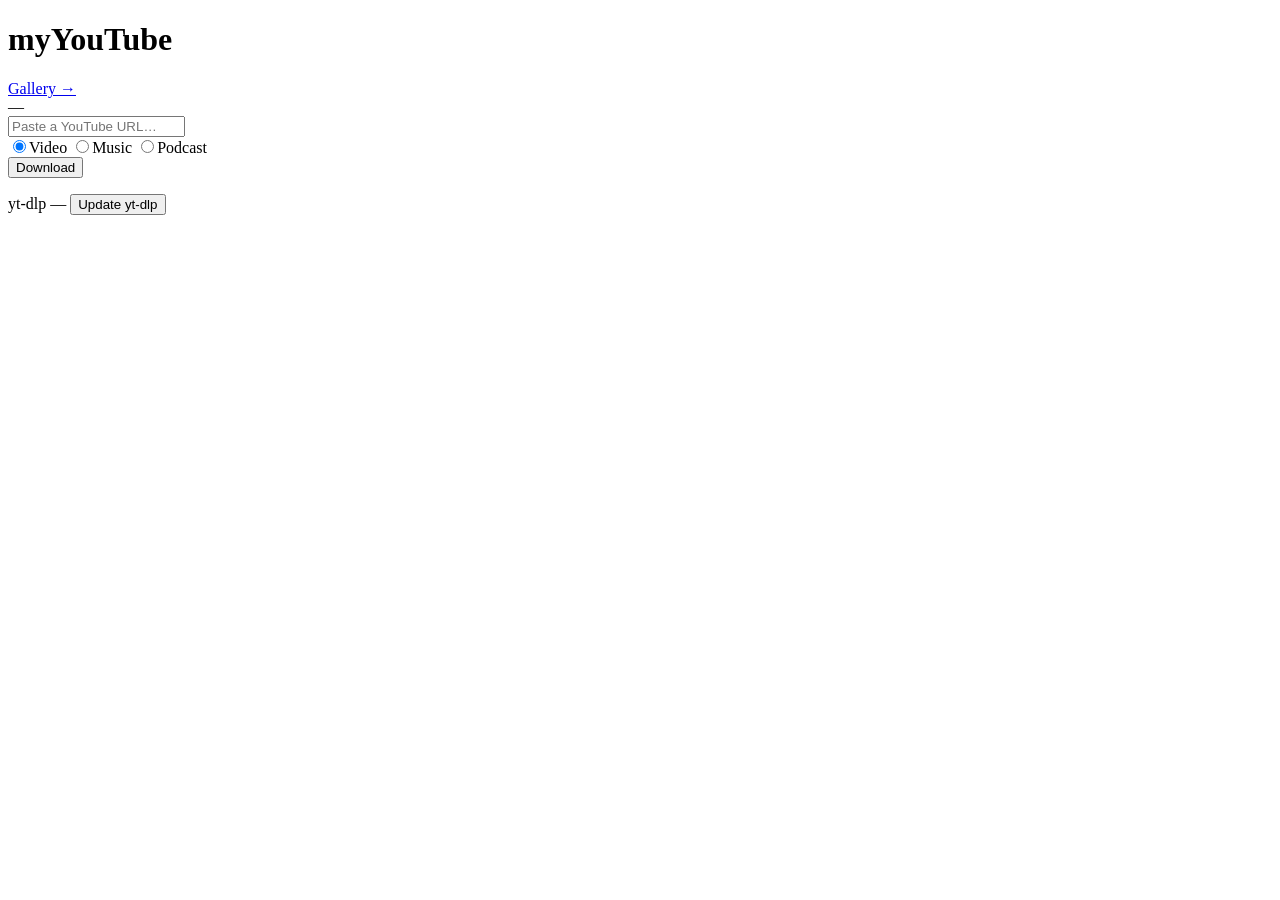
==== server/web/index.html @ 9e2bb549 "Add in-app "Update yt-dlp" button - POST /api/update-ytdlp runs pip install -U yt-dlp, compares runn" ====
<!DOCTYPE html>
<html lang="en">
<head>
  <meta charset="utf-8" />
  <meta name="viewport" content="width=device-width, initial-scale=1, viewport-fit=cover" />
  <meta name="theme-color" content="#0f0f0f" />
  <meta name="mobile-web-app-capable" content="yes" />
  <meta name="apple-mobile-web-app-capable" content="yes" />
  <link rel="manifest" href="/manifest.json" />
  <link rel="icon" href="/icon.svg" type="image/svg+xml" />
  <link rel="apple-touch-icon" href="/icon.svg" />
  <link rel="stylesheet" href="/style.css" />
  <title>myYouTube</title>
</head>
<body>
  <header>
    <div class="topbar">
      <h1>myYouTube</h1>
      <a class="navlink" href="/gallery.html">Gallery &rarr;</a>
    </div>
    <div id="storage">
      <div class="bar" id="storage-bar">
        <div class="seg cat-video" id="seg-video"></div>
        <div class="seg cat-music" id="seg-music"></div>
        <div class="seg cat-podcast" id="seg-podcast"></div>
      </div>
      <span id="storage-text">—</span>
    </div>
    <div id="storage-legend" class="legend"></div>
  </header>

  <form id="dl-form" autocomplete="off">
    <input id="url" type="url" inputmode="url" placeholder="Paste a YouTube URL…" required />
    <div class="form-row">
      <div class="segment" id="category">
        <label><input type="radio" name="category" value="video" checked /><span>Video</span></label>
        <label><input type="radio" name="category" value="music" /><span>Music</span></label>
        <label><input type="radio" name="category" value="podcast" /><span>Podcast</span></label>
      </div>
      <button type="submit">Download</button>
    </div>
  </form>

  <ul id="videos"></ul>

  <footer id="footer">
    <span id="ytdlp-version">yt-dlp —</span>
    <button id="update-btn" class="btn ghost" type="button">Update yt-dlp</button>
  </footer>

  <script src="/common.js"></script>
  <script src="/app.js"></script>
</body>
</html>
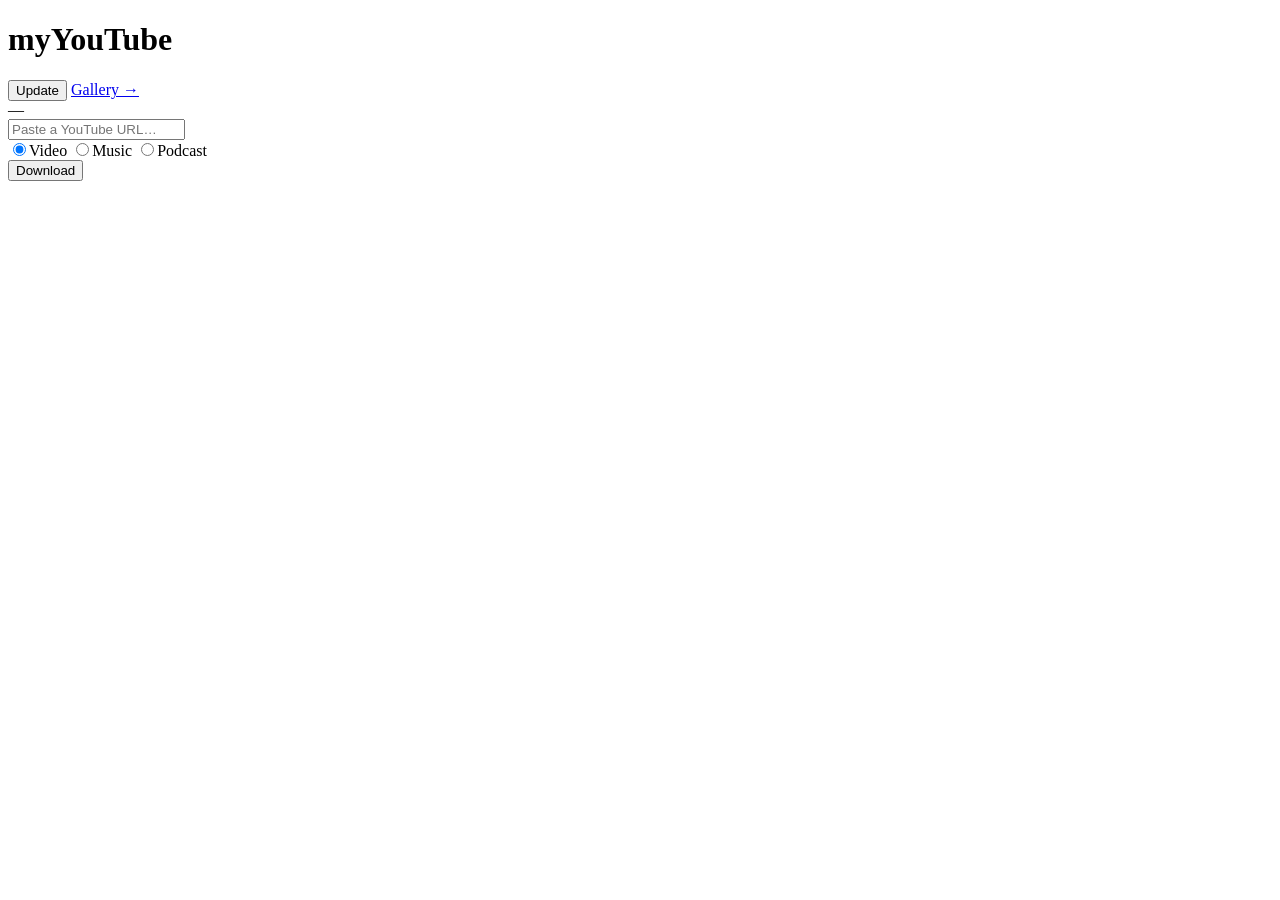
==== commit 8c6ced5b: "Move yt-dlp Update to a header link Replace the footer with a plain-text white "Update" link in the " ====
--- a/server/web/index.html
+++ b/server/web/index.html
@@ -16,7 +16,10 @@
   <header>
     <div class="topbar">
       <h1>myYouTube</h1>
-      <a class="navlink" href="/gallery.html">Gallery &rarr;</a>
+      <nav class="nav">
+        <button id="update-btn" class="navlink plain" type="button">Update</button>
+        <a class="navlink" href="/gallery.html">Gallery &rarr;</a>
+      </nav>
     </div>
     <div id="storage">
       <div class="bar" id="storage-bar">
@@ -43,11 +46,6 @@
 
   <ul id="videos"></ul>
 
-  <footer id="footer">
-    <span id="ytdlp-version">yt-dlp —</span>
-    <button id="update-btn" class="btn ghost" type="button">Update yt-dlp</button>
-  </footer>
-
   <script src="/common.js"></script>
   <script src="/app.js"></script>
 </body>
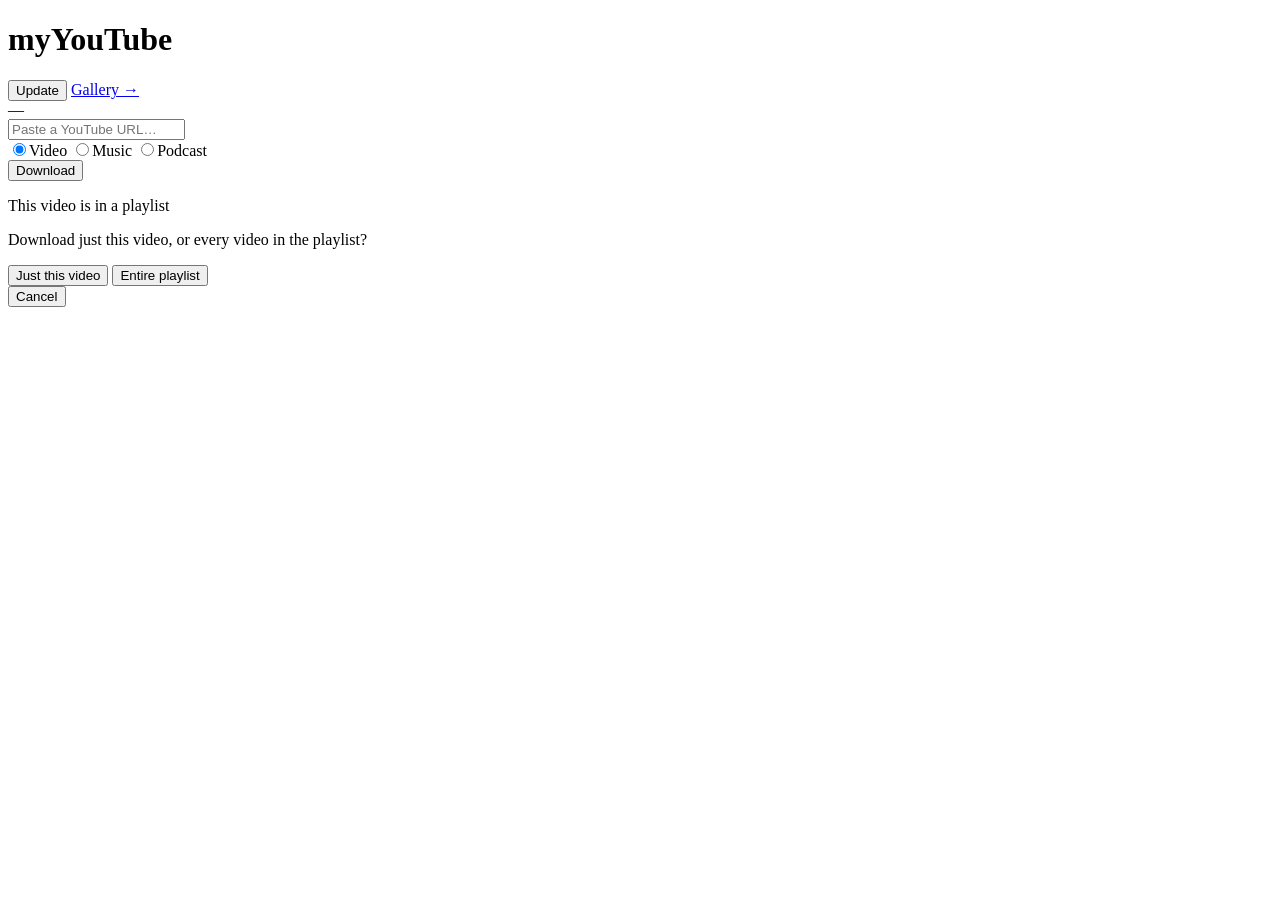
==== commit 1bea649f: "Support playlist downloads - Bare playlist URL: every entry is enqueued as its own single-video down" ====
--- a/server/web/index.html
+++ b/server/web/index.html
@@ -46,6 +46,19 @@
 
   <ul id="videos"></ul>
 
+  <div id="playlist-modal" class="modal hidden" aria-hidden="true">
+    <div class="modal-backdrop" id="playlist-backdrop"></div>
+    <div class="dialog">
+      <p class="dialog-title">This video is in a playlist</p>
+      <p class="dialog-text">Download just this video, or every video in the playlist?</p>
+      <div class="dialog-actions">
+        <button id="pl-single" class="btn secondary" type="button">Just this video</button>
+        <button id="pl-all" class="btn" type="button">Entire playlist</button>
+      </div>
+      <button id="pl-cancel" class="dialog-cancel" type="button">Cancel</button>
+    </div>
+  </div>
+
   <script src="/common.js"></script>
   <script src="/app.js"></script>
 </body>
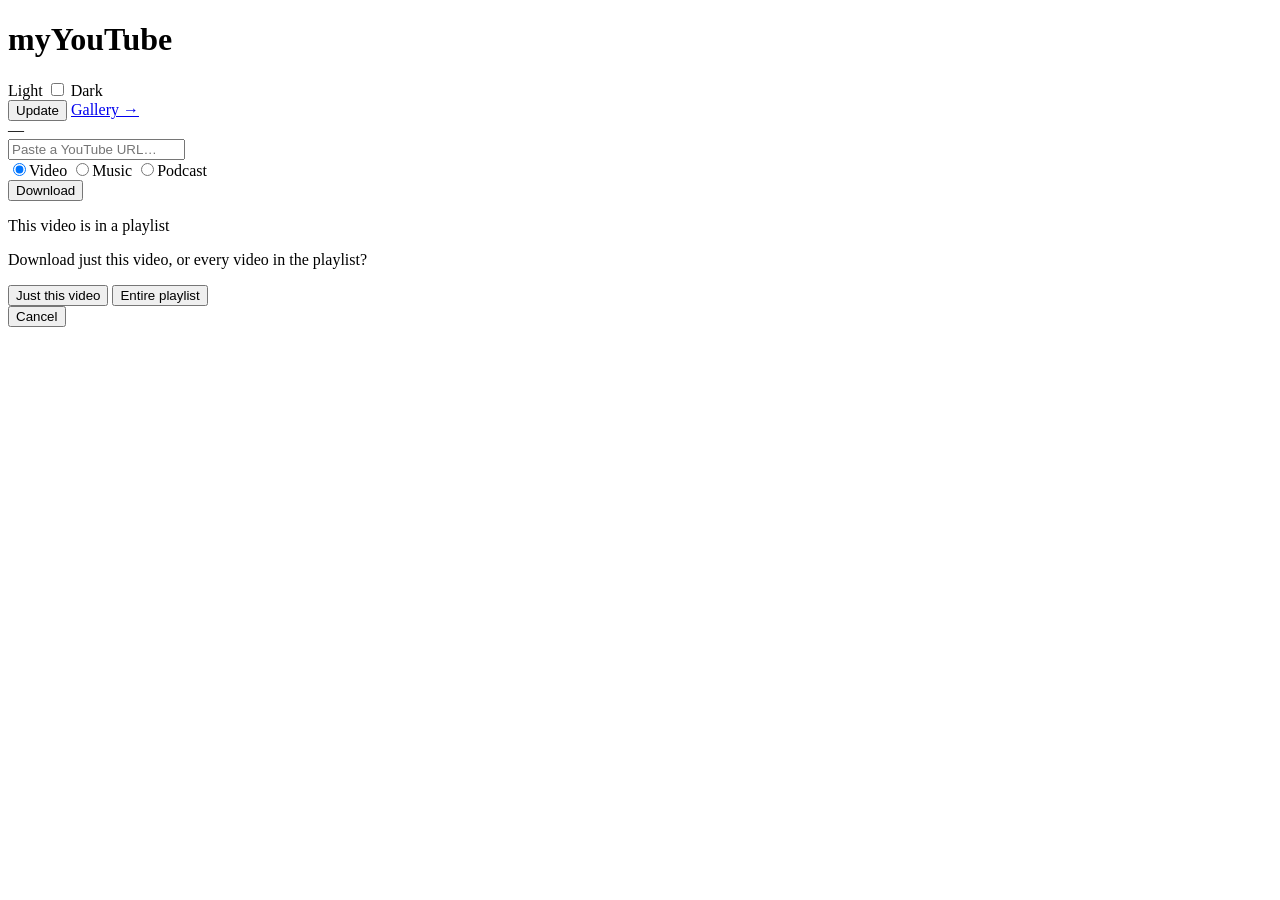
==== commit 710a85e2: "Dark/light toggle + per-tab gallery colors - Add a Light/Dark switch centered in the top bar on both" ====
--- a/server/web/index.html
+++ b/server/web/index.html
@@ -3,6 +3,7 @@
 <head>
   <meta charset="utf-8" />
   <meta name="viewport" content="width=device-width, initial-scale=1, viewport-fit=cover" />
+  <script>try{document.documentElement.dataset.theme=localStorage.getItem("myyt_theme")||"dark";}catch(e){}</script>
   <meta name="theme-color" content="#0f0f0f" />
   <meta name="mobile-web-app-capable" content="yes" />
   <meta name="apple-mobile-web-app-capable" content="yes" />
@@ -16,6 +17,11 @@
   <header>
     <div class="topbar">
       <h1>myYouTube</h1>
+      <div class="theme-toggle">
+        <span class="theme-label">Light</span>
+        <label class="switch"><input type="checkbox" id="theme-switch" aria-label="Toggle dark mode" /><span class="slider"></span></label>
+        <span class="theme-label">Dark</span>
+      </div>
       <nav class="nav">
         <button id="update-btn" class="navlink plain" type="button">Update</button>
         <a class="navlink" href="/gallery.html">Gallery &rarr;</a>
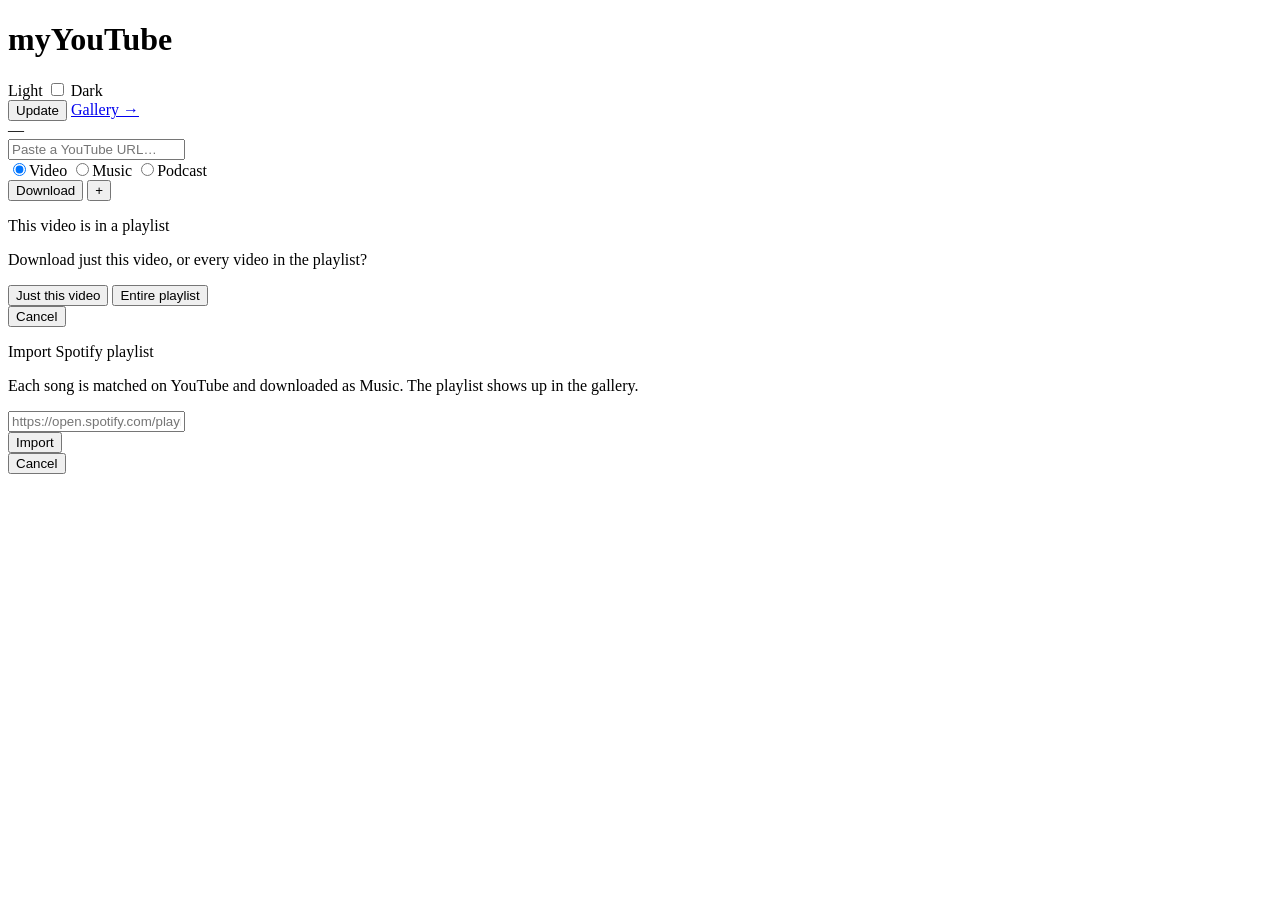
==== commit f4ae8cf0: "Spotify playlist import A green "+" next to Download opens an import dialog for a Spotify playlist U" ====
--- a/server/web/index.html
+++ b/server/web/index.html
@@ -47,6 +47,7 @@
         <label><input type="radio" name="category" value="podcast" /><span>Podcast</span></label>
       </div>
       <button type="submit">Download</button>
+      <button type="button" id="spotify-btn" class="btn spotify" title="Import Spotify playlist" aria-label="Import Spotify playlist">+</button>
     </div>
   </form>
 
@@ -65,6 +66,19 @@
     </div>
   </div>
 
+  <div id="spotify-modal" class="modal hidden" aria-hidden="true">
+    <div class="modal-backdrop" id="spotify-backdrop"></div>
+    <div class="dialog">
+      <p class="dialog-title">Import Spotify playlist</p>
+      <p class="dialog-text">Each song is matched on YouTube and downloaded as Music. The playlist shows up in the gallery.</p>
+      <input id="spotify-url" type="url" inputmode="url" placeholder="https://open.spotify.com/playlist/…" />
+      <div class="dialog-actions">
+        <button id="spotify-import" class="btn spotify-solid" type="button">Import</button>
+      </div>
+      <button id="spotify-cancel" class="dialog-cancel" type="button">Cancel</button>
+    </div>
+  </div>
+
   <script src="/common.js"></script>
   <script src="/app.js"></script>
 </body>
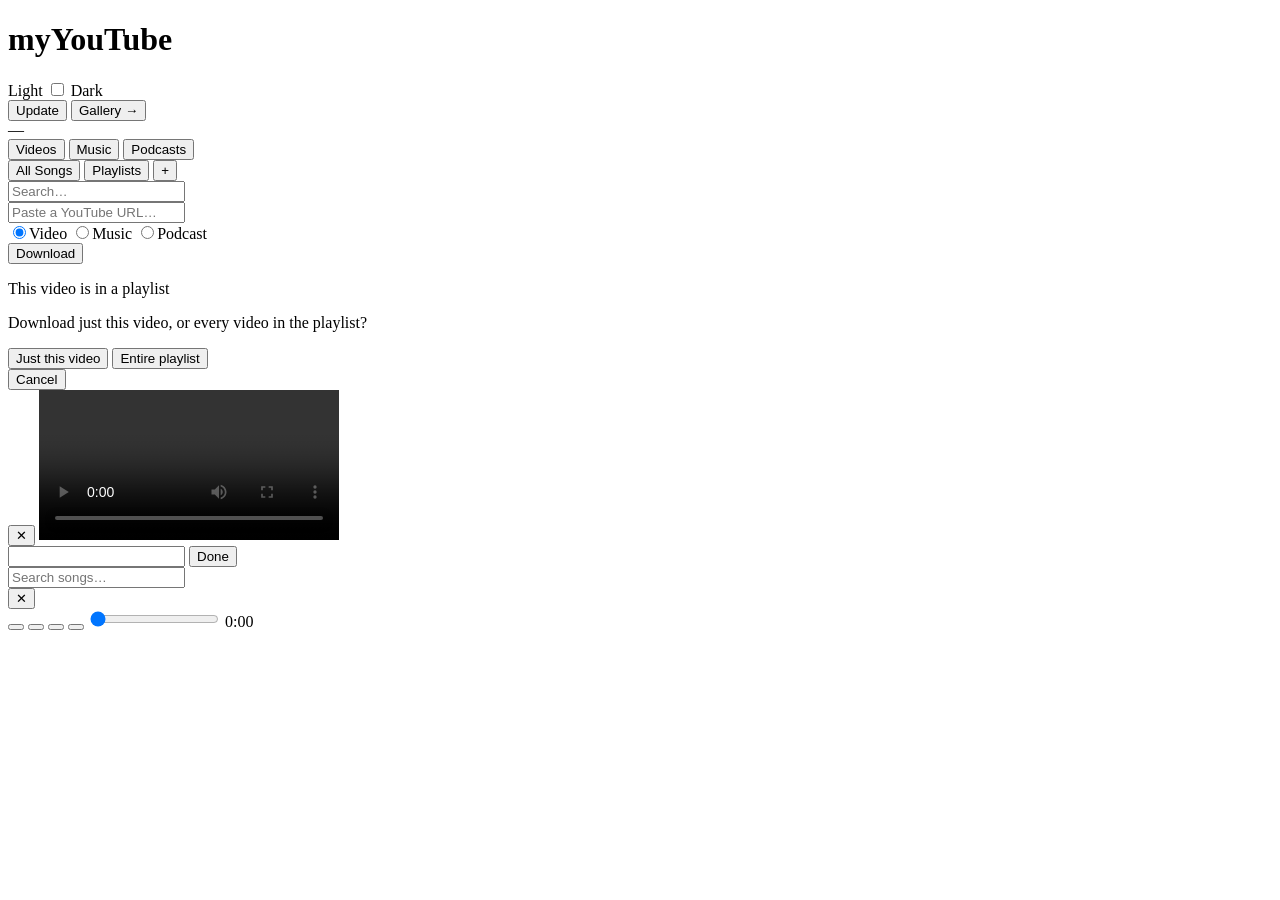
==== commit fd53b58c: "Keep music playing when switching views (single-page app) The Download page and Gallery were separat" ====
--- a/server/web/index.html
+++ b/server/web/index.html
@@ -13,10 +13,10 @@
   <link rel="stylesheet" href="/style.css" />
   <title>myYouTube</title>
 </head>
-<body>
+<body data-view="download">
   <header>
     <div class="topbar">
-      <h1>myYouTube</h1>
+      <h1 id="page-title">myYouTube</h1>
       <div class="theme-toggle">
         <span class="theme-label">Light</span>
         <label class="switch"><input type="checkbox" id="theme-switch" aria-label="Toggle dark mode" /><span class="slider"></span></label>
@@ -24,10 +24,12 @@
       </div>
       <nav class="nav">
         <button id="update-btn" class="navlink plain" type="button">Update</button>
-        <a class="navlink" href="/gallery.html">Gallery &rarr;</a>
+        <button id="view-toggle" class="navlink" type="button">Gallery &rarr;</button>
       </nav>
     </div>
-    <div id="storage">
+
+    <!-- download view header -->
+    <div id="storage" class="dl-only">
       <div class="bar" id="storage-bar">
         <div class="seg cat-video" id="seg-video"></div>
         <div class="seg cat-music" id="seg-music"></div>
@@ -35,10 +37,24 @@
       </div>
       <span id="storage-text">—</span>
     </div>
-    <div id="storage-legend" class="legend"></div>
+    <div id="storage-legend" class="legend dl-only"></div>
+
+    <!-- gallery view header -->
+    <nav class="tabs gal-only" id="tabs">
+      <button class="tab active" data-cat="video">Videos</button>
+      <button class="tab" data-cat="music">Music</button>
+      <button class="tab" data-cat="podcast">Podcasts</button>
+    </nav>
+    <div class="tabs sub-tabs hidden gal-only" id="music-modes">
+      <button class="tab active" type="button" data-mode="allsongs">All Songs</button>
+      <button class="tab" type="button" data-mode="playlists">Playlists</button>
+      <button class="tab mode-add hidden" type="button" id="mode-add" aria-label="New playlist">+</button>
+    </div>
+    <input id="search" class="search gal-only" type="search" placeholder="Search…" aria-label="Search" />
   </header>
 
-  <form id="dl-form" autocomplete="off">
+  <!-- download view -->
+  <form id="dl-form" class="dl-only" autocomplete="off">
     <input id="url" type="url" inputmode="url" placeholder="Paste a YouTube URL…" required />
     <div class="form-row">
       <div class="segment" id="category">
@@ -47,12 +63,14 @@
         <label><input type="radio" name="category" value="podcast" /><span>Podcast</span></label>
       </div>
       <button type="submit">Download</button>
-      <button type="button" id="spotify-btn" class="btn spotify" title="Import Spotify playlist" aria-label="Import Spotify playlist">+</button>
     </div>
   </form>
+  <ul id="videos" class="dl-only"></ul>
 
-  <ul id="videos"></ul>
+  <!-- gallery view -->
+  <div id="grid" class="grid gal-only"></div>
 
+  <!-- dialogs -->
   <div id="playlist-modal" class="modal hidden" aria-hidden="true">
     <div class="modal-backdrop" id="playlist-backdrop"></div>
     <div class="dialog">
@@ -66,20 +84,46 @@
     </div>
   </div>
 
-  <div id="spotify-modal" class="modal hidden" aria-hidden="true">
-    <div class="modal-backdrop" id="spotify-backdrop"></div>
-    <div class="dialog">
-      <p class="dialog-title">Import Spotify playlist</p>
-      <p class="dialog-text">Each song is matched on YouTube and downloaded as Music. The playlist shows up in the gallery.</p>
-      <input id="spotify-url" type="url" inputmode="url" placeholder="https://open.spotify.com/playlist/…" />
-      <div class="dialog-actions">
-        <button id="spotify-import" class="btn spotify-solid" type="button">Import</button>
+  <div id="video-modal" class="modal hidden" aria-hidden="true">
+    <div class="modal-backdrop" id="modal-backdrop"></div>
+    <div class="modal-body">
+      <button id="modal-close" class="modal-close" type="button" aria-label="Close">&#10005;</button>
+      <video id="video" controls playsinline></video>
+    </div>
+  </div>
+
+  <div id="addsongs-modal" class="modal hidden" aria-hidden="true">
+    <div class="modal-backdrop" id="addsongs-backdrop"></div>
+    <div class="sheet">
+      <div class="sheet-head">
+        <input id="addsongs-name" class="sheet-name" type="text" aria-label="Playlist name" />
+        <button id="addsongs-close" class="sheet-done" type="button">Done</button>
       </div>
-      <button id="spotify-cancel" class="dialog-cancel" type="button">Cancel</button>
+      <input id="addsongs-search" class="sheet-search" type="search" placeholder="Search songs…" aria-label="Search songs" />
+      <div id="addsongs-list" class="addsongs-list"></div>
     </div>
+  </div>
+
+  <!-- Bottom-pinned audio player: lives outside both views, so switching
+       between Download and Gallery never interrupts playback. -->
+  <div id="player" class="player hidden" aria-hidden="true">
+    <div class="player-row1">
+      <div id="player-title" class="player-title"></div>
+      <button id="player-close" class="player-btn" type="button" aria-label="Close player">&#10005;</button>
+    </div>
+    <div class="player-row2">
+      <button id="player-shuffle" class="player-btn" type="button" aria-label="Toggle shuffle"></button>
+      <button id="player-prev" class="player-btn" type="button" aria-label="Previous song"></button>
+      <button id="player-toggle" class="player-btn" type="button" aria-label="Play or pause"></button>
+      <button id="player-next" class="player-btn" type="button" aria-label="Next song"></button>
+      <input id="player-seek" class="player-seek" type="range" min="0" max="1000" value="0" step="1" aria-label="Seek" />
+      <span id="player-time" class="player-time">0:00</span>
+    </div>
+    <audio id="audio" preload="metadata"></audio>
   </div>
 
   <script src="/common.js"></script>
   <script src="/app.js"></script>
+  <script src="/gallery.js"></script>
 </body>
 </html>
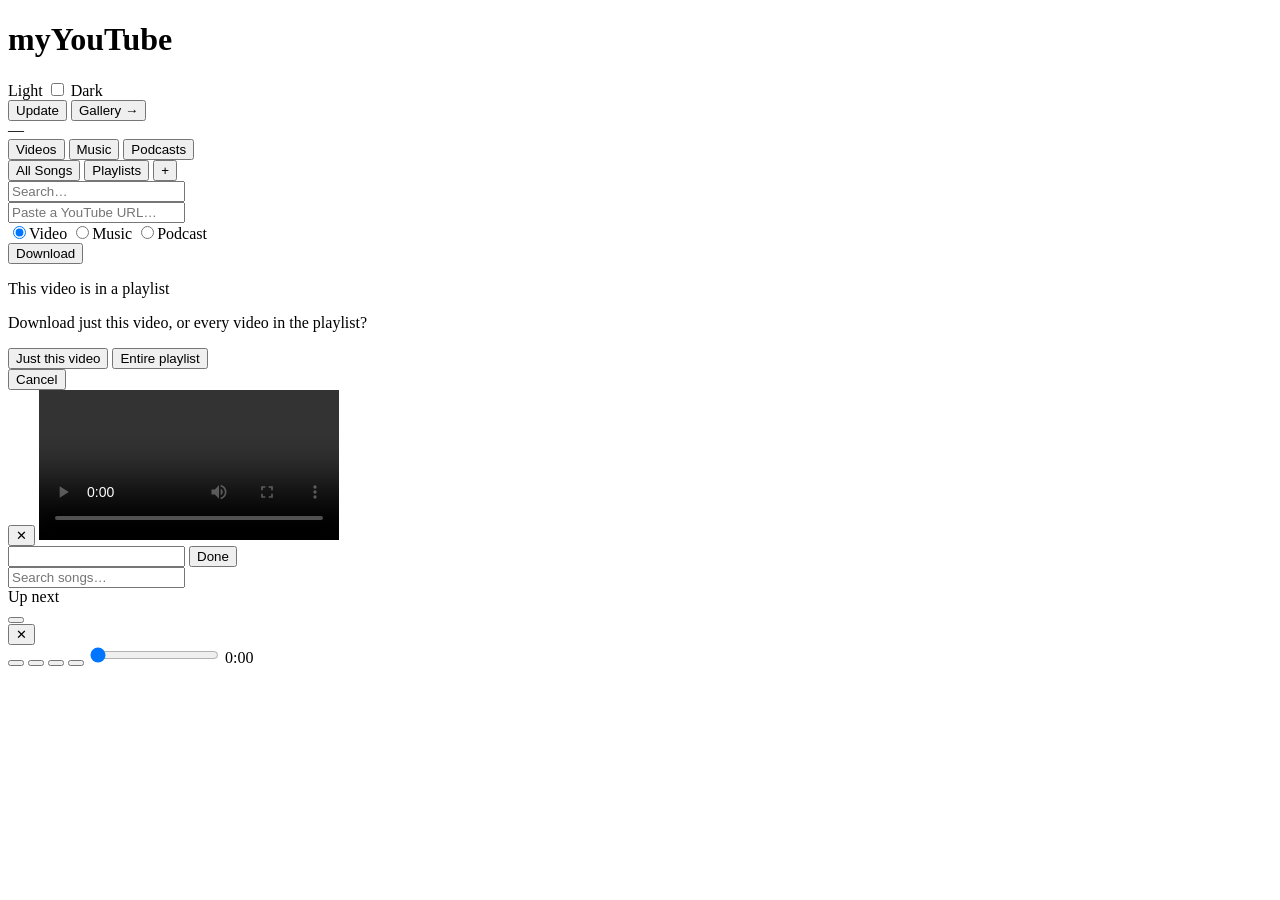
==== commit 256ce2af: "Editable play queue with expandable panel - The bottom player expands (chevron) into an "Up next" pa" ====
--- a/server/web/index.html
+++ b/server/web/index.html
@@ -107,7 +107,12 @@
   <!-- Bottom-pinned audio player: lives outside both views, so switching
        between Download and Gallery never interrupts playback. -->
   <div id="player" class="player hidden" aria-hidden="true">
+    <div id="player-queue" class="player-queue">
+      <div id="pq-head" class="pq-head">Up next</div>
+      <div id="pq-list"></div>
+    </div>
     <div class="player-row1">
+      <button id="player-expand" class="player-btn" type="button" aria-label="Show queue"></button>
       <div id="player-title" class="player-title"></div>
       <button id="player-close" class="player-btn" type="button" aria-label="Close player">&#10005;</button>
     </div>
